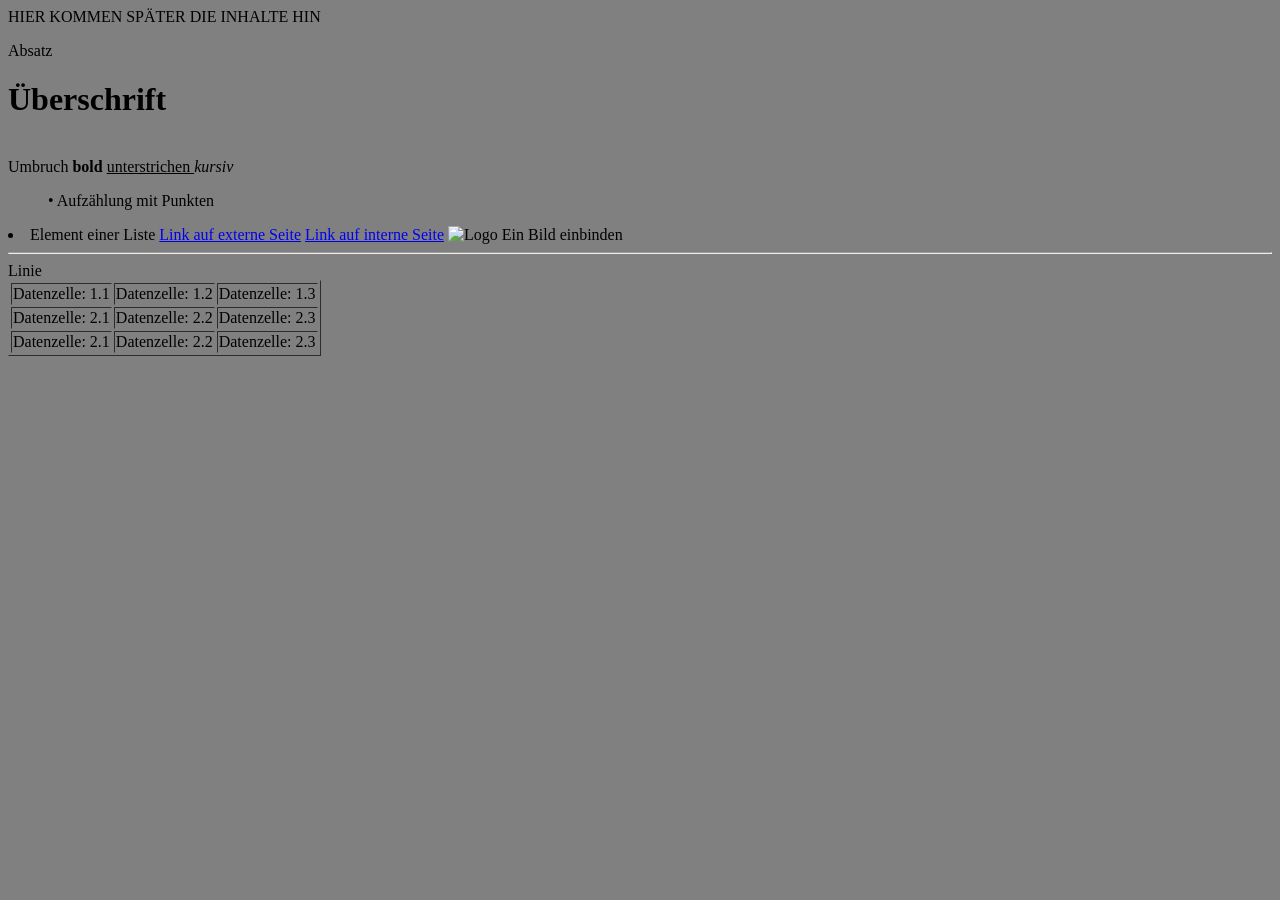
==== views/index.html @ a82599ca "logo eingebunden" ====
<!DOCTYPE html PUBLIC "-//W3C//DTD HTML 4.1 Transitional//EN">
<html>
  <head>
    <title>Bewerbungshomepage</title>
    <meta name="AUTHOR" content="Emilia Kornas">
    <meta name="COPYRIGHT" content="Copyright (c) 2025 by Emilia Kornas">
    <meta name="ROBOTS" content="INDEX, FOLLOW">
    <meta name="DESCRIPTION" content="Dies ist die Polnische Küche von Emilia Kornas">
    <meta name ="KEYWORDS" content ="Polnische küche, Emilia Kornas, Rezept">
    <meta http-equiv="X-UA-Compatible" content="IE=edge" />
    <meta name="viewport" content="width=device-width, initial-scale=1" />
    <!-- import the webpage's stylesheet -->
    <link rel="stylesheet" href="/style.css" />
    <!-- import the webpage's javascript file -->
    <script src="/script.js" defer></script>
  </head>
  <body>
   <div id="kopfbereich"></div>
    <!-- Ende kopfbereich -->

    <div id="navibereich"></div>
    <!-- Ende navibereich -->
    
    <div id="textbereich">
       <div class="content-block">
            HIER KOMMEN SPÄTER DIE INHALTE HIN
       </div><!-- Ende content-block -->
    </div><!-- Ende textbereich -->

      <div id="fussbereich"></div>
    <!-- Ende fussbereich -->

    <div id="newsbereich"></div>
    <!-- Ende newsbereich -->
  </body>
</html>
<!DOCTYPE HTML PUBLIC "-//W3C//DTD HTML 4.1 Transitional//EN">
<HTML>
<HEAD>
<TITLE>Bewerbungshomepage</TITLE>
<META NAME="AUTHOR" CONTENT="Michael Otto">
<META NAME="COPYRIGHT" CONTENT="Copyright (c) 2021 by Michael Otto">
<META NAME="ROBOTS" CONTENT="INDEX, FOLLOW">
<META NAME="DESCRIPTION" CONTENT="Bewerbungshomepage von Michael Otto">
<META NAME ="KEYWORDS" CONTENT ="Bewerbungshomepage, Michael Otto,
Bewerbung">
<!-- import the webpage's stylesheet -->
<link rel="stylesheet" href="/style.css" />
</HEAD>
<BODY>
		<div id="kopfbereich">
		</div> <!-- Ende kopfbereich -->

		<div id="navibereich">
		</div> <!-- Ende navibereich -->

		<div id="textbereich">
		</div> <!-- Ende textbereich -->

		<div id="newsbereich">
		</div> <!-- Ende newsbereich -->

		<div id="fussbereich">
		</div> <!-- Ende fussbereich -->
</BODY>
</HTML>
<body bgcolor="grey">

<p>Absatz</p>

<h1>Überschrift</h1>

<br>	Umbruch

<b> bold </b>

<u> unterstrichen </u>

<i> kursiv </i>

<ul>•	Aufzählung mit Punkten</ul>

<li>	Element einer Liste

<a href="www.google.de" target="_blank">Link auf externe Seite</a>


<a href="news.htm" target="_self">Link auf interne Seite</a> 

<img alt="Logo" width="200" src="logo.jpg">	Ein Bild einbinden

<hr>	Linie

<table border=1>
<tr>
 <td>Datenzelle: 1.1 </td>
 <td>Datenzelle: 1.2 </td>
 <td>Datenzelle: 1.3 </td>
</tr>
<tr>
 <td>Datenzelle: 2.1 </td>
 <td>Datenzelle: 2.2 </td>
 <td>Datenzelle: 2.3 </td>
</tr>
<tr>
 <td>Datenzelle: 2.1 </td>
 <td>Datenzelle: 2.2 </td>
 <td>Datenzelle: 2.3 </td>
</tr>
</table>
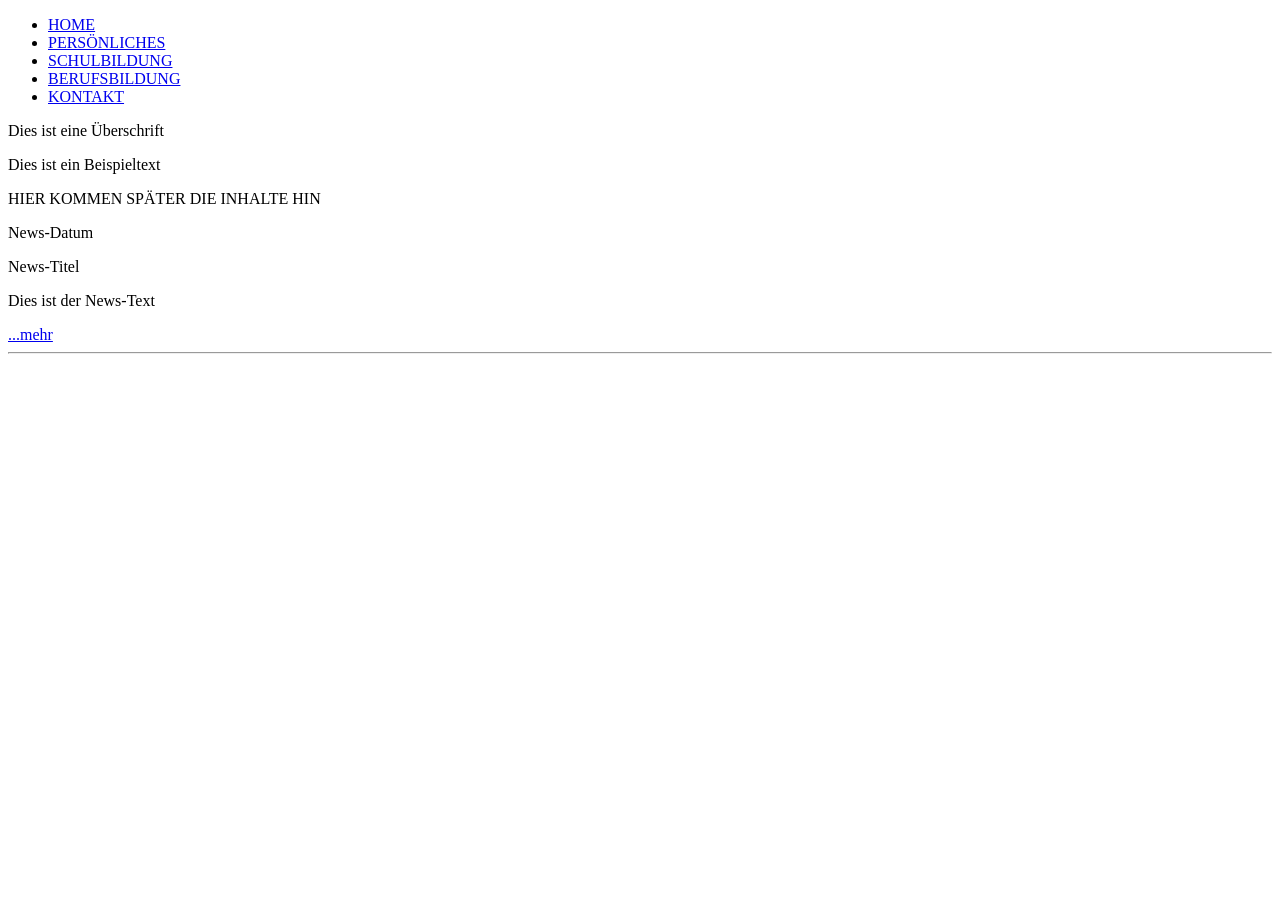
==== commit 33f1fa49: "einbinden" ====
--- a/views/index.html
+++ b/views/index.html
@@ -1,110 +1,62 @@
 <!DOCTYPE html PUBLIC "-//W3C//DTD HTML 4.1 Transitional//EN">
 <html>
-  <head>
-    <title>Bewerbungshomepage</title>
-    <meta name="AUTHOR" content="Emilia Kornas">
-    <meta name="COPYRIGHT" content="Copyright (c) 2025 by Emilia Kornas">
-    <meta name="ROBOTS" content="INDEX, FOLLOW">
-    <meta name="DESCRIPTION" content="Dies ist die Polnische Küche von Emilia Kornas">
-    <meta name ="KEYWORDS" content ="Polnische küche, Emilia Kornas, Rezept">
-    <meta http-equiv="X-UA-Compatible" content="IE=edge" />
-    <meta name="viewport" content="width=device-width, initial-scale=1" />
-    <!-- import the webpage's stylesheet -->
-    <link rel="stylesheet" href="/style.css" />
-    <!-- import the webpage's javascript file -->
+<head>
+  <title>Polnische Küche</title>
+  <meta name="AUTHOR" content="Emilia Kornas">
+  <meta name="COPYRIGHT" content="Copyright (c) 2025 by Emilia Kornas">
+  <meta name="ROBOTS" content="INDEX, FOLLOW">
+  <meta name="DESCRIPTION" content="Dies ist die Polnische Küche von Emilia Kornas">
+  <meta name="KEYWORDS" content="Polnische küche, Emilia Kornas, Rezept">
+  <meta http-equiv="X-UA-Compatible" content="IE=edge" />
+  <meta name="viewport" content="width=device-width, initial-scale=1" />
+  <!-- import the webpage's stylesheet -->
+  <link rel="stylesheet" href="/style.css" />
+  <!-- import the webpage's javascript file -->
+  <script src="/script.js" defer></script>
+     <!-- Einbindung der Javascript-Bibliothek JQUERY von GOOGLE -->
+   <script src="https://ajax.googleapis.com/ajax/libs/jquery/1.10.2/jquery.min.js"></script>
+
+</head>
     <script src="/script.js" defer></script>
+     <!-- import the webpage's fonts -->
+    <link rel="stylesheet" href="/fonts.css" />
   </head>
+
   <body>
-   <div id="kopfbereich"></div>
-    <!-- Ende kopfbereich -->
+  <div id="kopfbereich"></div>
+  <!-- Ende kopfbereich -->
 
-    <div id="navibereich"></div>
-    <!-- Ende navibereich -->
-    
-    <div id="textbereich">
-       <div class="content-block">
-            HIER KOMMEN SPÄTER DIE INHALTE HIN
-       </div><!-- Ende content-block -->
-    </div><!-- Ende textbereich -->
+  <div id="navibereich">
+<ul id="nav" class="naviformat mainnav">
+<li><a id="main_menu_item_home" class="" href="index.html">HOME</a></li>
+<li><a id="main_menu_item_daten" class="" href="daten.html">PERSÖNLICHES</a></li>
+<li><a id="main_menu_item_schulbildung" class="" href="schulbildung.html">SCHULBILDUNG</a></li>
+<li><a id="main_menu_item_berufsbildung" class="" href="berufsbildung.html">BERUFSBILDUNG</a></li>
+<li><a id="main_menu_item_kontakt" class="" href="kontakt.html">KONTAKT</a></li>
+</ul>
+  </div>
+  <!-- Ende navibereich -->
 
-      <div id="fussbereich"></div>
-    <!-- Ende fussbereich -->
+  <div id="textbereich">
+    <div class="content-block">
+      <p class="title">Dies ist eine Überschrift</p> 
+	       <p>Dies ist ein Beispieltext</p>
+      HIER KOMMEN SPÄTER DIE INHALTE HIN
+    </div><!-- Ende content-block -->
+  </div><!-- Ende textbereich -->
 
-    <div id="newsbereich"></div>
-    <!-- Ende newsbereich -->
-  </body>
-</html>
-<!DOCTYPE HTML PUBLIC "-//W3C//DTD HTML 4.1 Transitional//EN">
-<HTML>
-<HEAD>
-<TITLE>Bewerbungshomepage</TITLE>
-<META NAME="AUTHOR" CONTENT="Michael Otto">
-<META NAME="COPYRIGHT" CONTENT="Copyright (c) 2021 by Michael Otto">
-<META NAME="ROBOTS" CONTENT="INDEX, FOLLOW">
-<META NAME="DESCRIPTION" CONTENT="Bewerbungshomepage von Michael Otto">
-<META NAME ="KEYWORDS" CONTENT ="Bewerbungshomepage, Michael Otto,
-Bewerbung">
-<!-- import the webpage's stylesheet -->
-<link rel="stylesheet" href="/style.css" />
-</HEAD>
-<BODY>
-		<div id="kopfbereich">
-		</div> <!-- Ende kopfbereich -->
+  <div id="fussbereich"></div>
+  <!-- Ende fussbereich -->
 
-		<div id="navibereich">
-		</div> <!-- Ende navibereich -->
-
-		<div id="textbereich">
-		</div> <!-- Ende textbereich -->
-
-		<div id="newsbereich">
-		</div> <!-- Ende newsbereich -->
-
-		<div id="fussbereich">
-		</div> <!-- Ende fussbereich -->
-</BODY>
-</HTML>
-<body bgcolor="grey">
-
-<p>Absatz</p>
-
-<h1>Überschrift</h1>
-
-<br>	Umbruch
-
-<b> bold </b>
-
-<u> unterstrichen </u>
-
-<i> kursiv </i>
-
-<ul>•	Aufzählung mit Punkten</ul>
-
-<li>	Element einer Liste
-
-<a href="www.google.de" target="_blank">Link auf externe Seite</a>
-
-
-<a href="news.htm" target="_self">Link auf interne Seite</a> 
-
-<img alt="Logo" width="200" src="logo.jpg">	Ein Bild einbinden
-
-<hr>	Linie
-
-<table border=1>
-<tr>
- <td>Datenzelle: 1.1 </td>
- <td>Datenzelle: 1.2 </td>
- <td>Datenzelle: 1.3 </td>
-</tr>
-<tr>
- <td>Datenzelle: 2.1 </td>
- <td>Datenzelle: 2.2 </td>
- <td>Datenzelle: 2.3 </td>
-</tr>
-<tr>
- <td>Datenzelle: 2.1 </td>
- <td>Datenzelle: 2.2 </td>
- <td>Datenzelle: 2.3 </td>
-</tr>
-</table>
+  <div id="newsbereich">
+    <div class = ”teaser”>
+                                          <p class = ”teaser_date”>News-Datum</p>
+                                          <p class = ”teaser_title”>News-Titel</p>
+                                          <p class = ”teaser_text”>Dies ist der News-Text</p>
+                                 <a href = ”berufsbildung.html” class=“teaser_link“>...mehr</a>
+                                 <hr class=“teaser_border“>
+                             </div>
+  </div>
+  <!-- Ende newsbereich -->
+</body>
+</html>
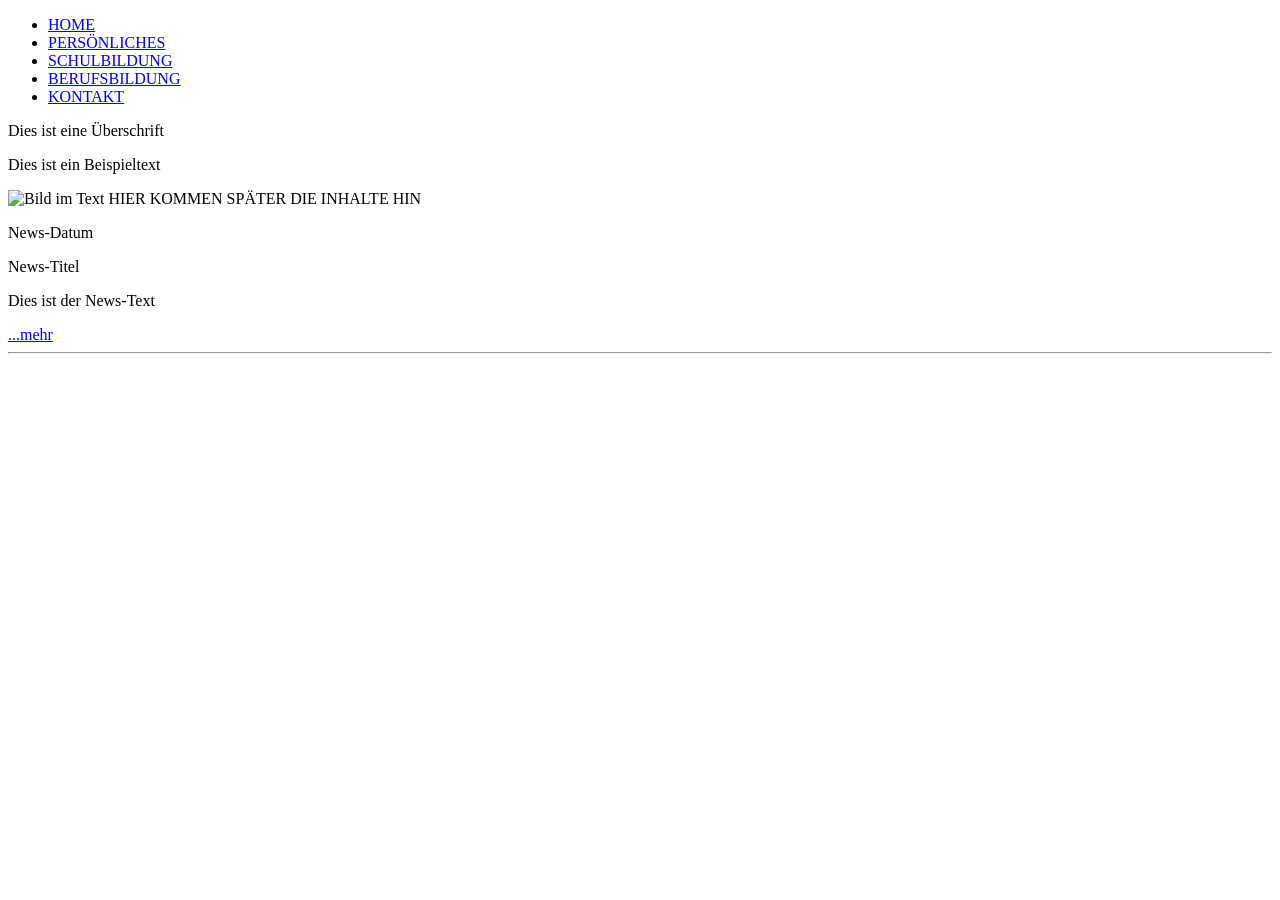
==== commit e0f6e5f0: "einbinden" ====
--- a/views/index.html
+++ b/views/index.html
@@ -25,6 +25,8 @@
   <body>
   <div id="kopfbereich"></div>
   <!-- Ende kopfbereich -->
+<div id="logobereich">
+         </div> <!-- Ende logobereich -->
 
   <div id="navibereich">
 <ul id="nav" class="naviformat mainnav">
@@ -41,6 +43,7 @@
     <div class="content-block">
       <p class="title">Dies ist eine Überschrift</p> 
 	       <p>Dies ist ein Beispieltext</p>
+         <img src="bild-name.png" class="text-image-left" alt="Bild im Text">
       HIER KOMMEN SPÄTER DIE INHALTE HIN
     </div><!-- Ende content-block -->
   </div><!-- Ende textbereich -->
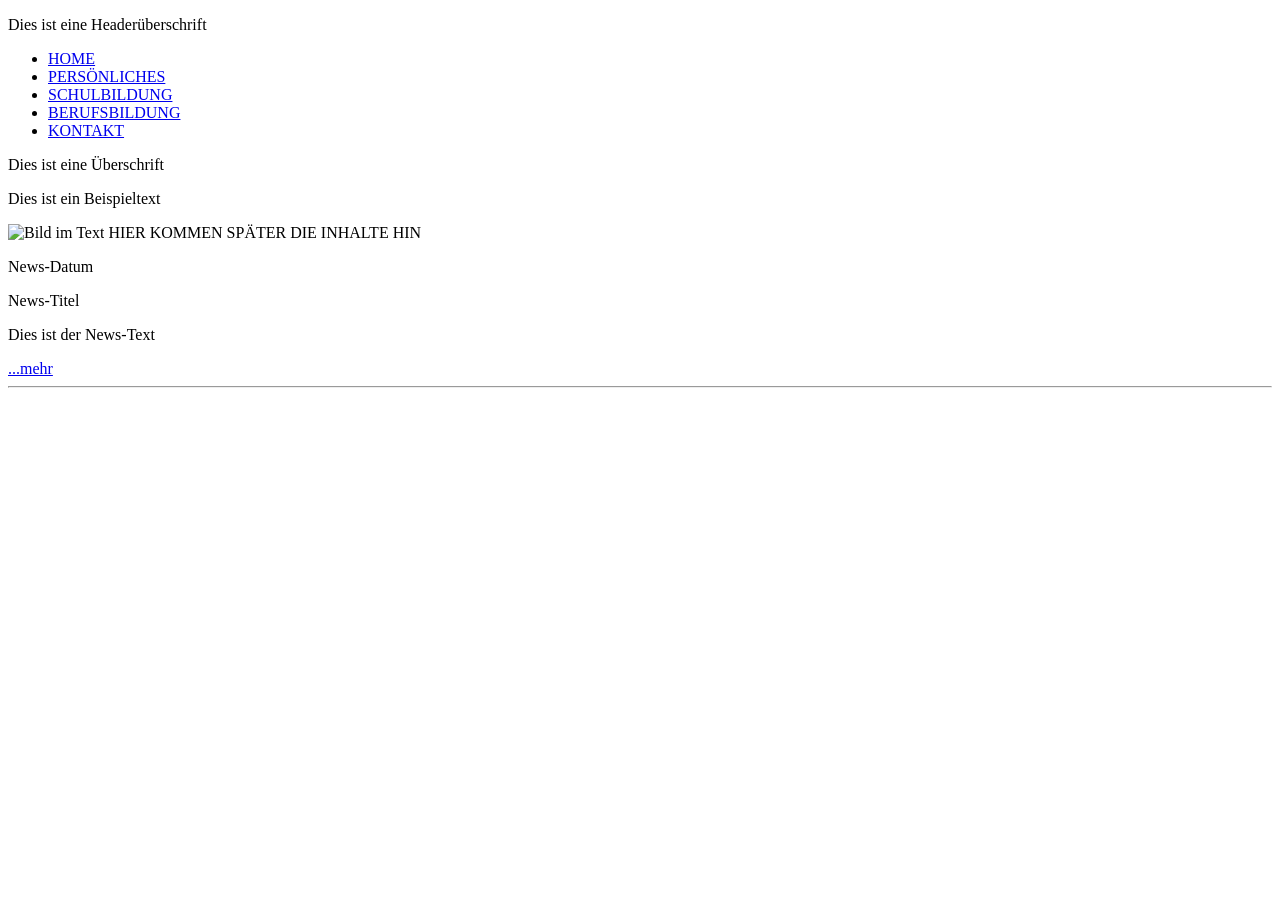
==== commit 79756fe9: "einbinden" ====
--- a/views/index.html
+++ b/views/index.html
@@ -24,9 +24,10 @@
 
   <body>
   <div id="kopfbereich"></div>
+  <p class=“polnische-Küche“>Dies ist eine Headerüberschrift</p>
+
   <!-- Ende kopfbereich -->
-<div id="logobereich">
-         </div> <!-- Ende logobereich -->
+<div id="logobereich"></div> <!-- Ende logobereich -->
 
   <div id="navibereich">
 <ul id="nav" class="naviformat mainnav">
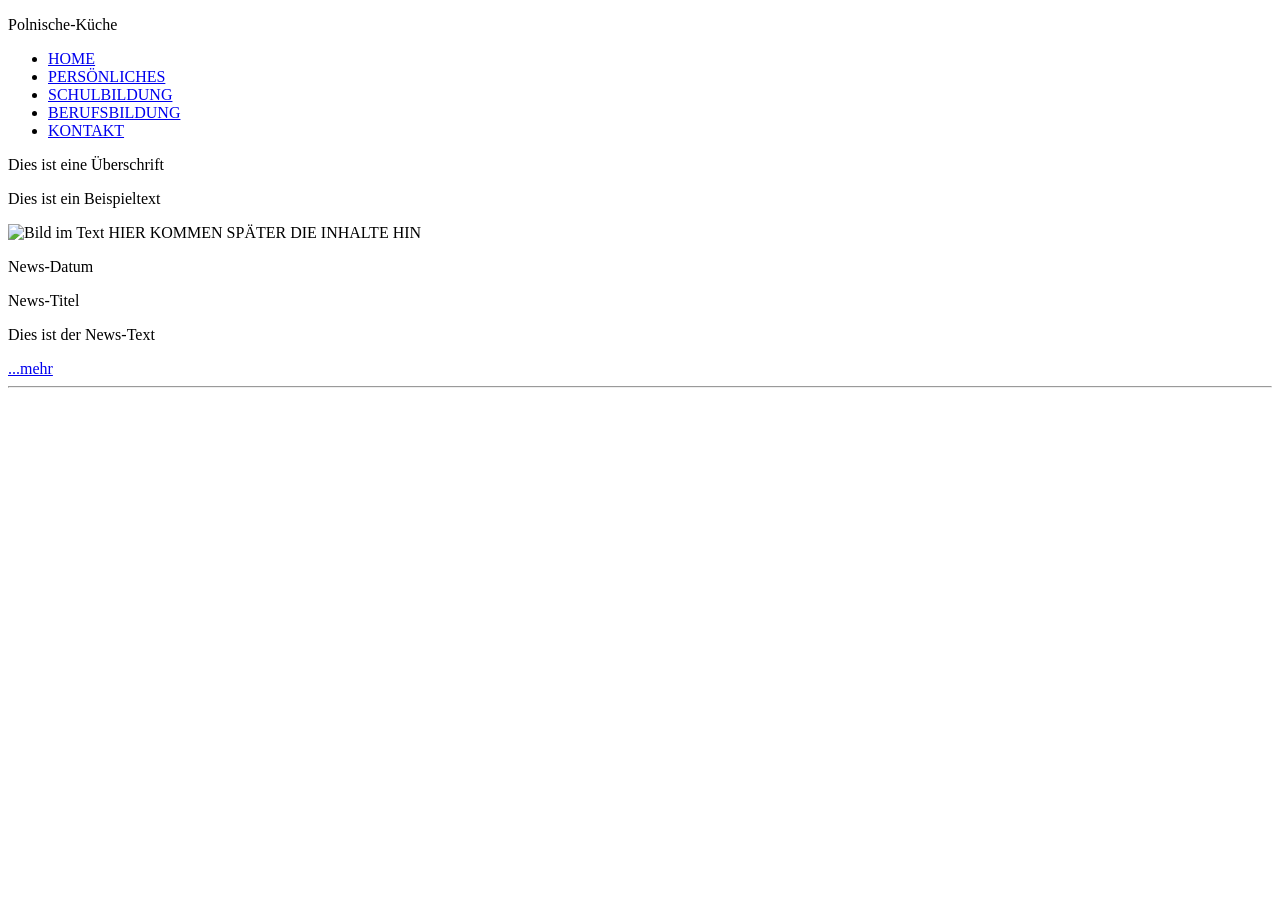
==== commit dd62f4f1: "einbinden" ====
--- a/views/index.html
+++ b/views/index.html
@@ -23,8 +23,12 @@
   </head>
 
   <body>
-  <div id="kopfbereich"></div>
-  <p class=“polnische-Küche“>Dies ist eine Headerüberschrift</p>
+  <div id="kopfbereich">
+
+<p class="header-title">Polnische-Küche</p>
+
+  </div>
+  
 
   <!-- Ende kopfbereich -->
 <div id="logobereich"></div> <!-- Ende logobereich -->
@@ -39,7 +43,6 @@
 </ul>
   </div>
   <!-- Ende navibereich -->
-
   <div id="textbereich">
     <div class="content-block">
       <p class="title">Dies ist eine Überschrift</p> 
@@ -48,19 +51,16 @@
       HIER KOMMEN SPÄTER DIE INHALTE HIN
     </div><!-- Ende content-block -->
   </div><!-- Ende textbereich -->
-
-  <div id="fussbereich"></div>
+  <div id="newsbereich">
+ <div class = ”teaser”>
+  <p class = ”teaser_date”>News-Datum</p>
+ <p class = ”teaser_title”>News-Titel</p>
+  <p class = ”teaser_text”>Dies ist der News-Text</p>
+ <a href = ”berufsbildung.html” class=“teaser_link“>...mehr</a>
+ <hr class=“teaser_border“>
+  </div>
+  <div <!-- Ende newsbereich -->
+   <div id="fussbereich"></div>
   <!-- Ende fussbereich -->
-
-  <div id="newsbereich">
-    <div class = ”teaser”>
-                                          <p class = ”teaser_date”>News-Datum</p>
-                                          <p class = ”teaser_title”>News-Titel</p>
-                                          <p class = ”teaser_text”>Dies ist der News-Text</p>
-                                 <a href = ”berufsbildung.html” class=“teaser_link“>...mehr</a>
-                                 <hr class=“teaser_border“>
-                             </div>
-  </div>
-  <!-- Ende newsbereich -->
 </body>
 </html>
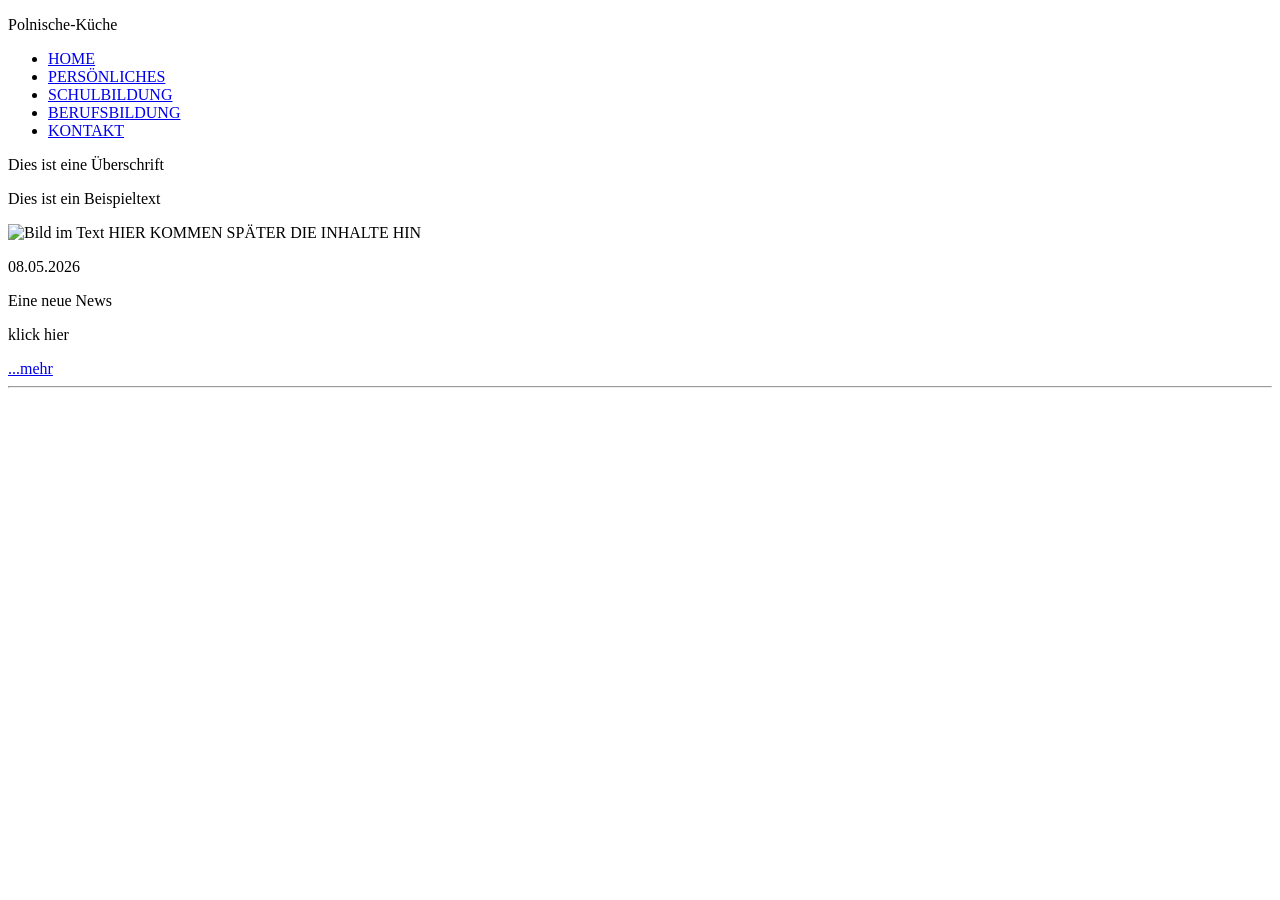
==== commit 5d4aff39: "einfügen des news und cms" ====
--- a/views/index.html
+++ b/views/index.html
@@ -51,16 +51,24 @@
       HIER KOMMEN SPÄTER DIE INHALTE HIN
     </div><!-- Ende content-block -->
   </div><!-- Ende textbereich -->
-  <div id="newsbereich">
- <div class = ”teaser”>
-  <p class = ”teaser_date”>News-Datum</p>
- <p class = ”teaser_title”>News-Titel</p>
-  <p class = ”teaser_text”>Dies ist der News-Text</p>
- <a href = ”berufsbildung.html” class=“teaser_link“>...mehr</a>
- <hr class=“teaser_border“>
-  </div>
-  <div <!-- Ende newsbereich -->
-   <div id="fussbereich"></div>
-  <!-- Ende fussbereich -->
-</body>
+
+    <div id="newsbereich">
+    <div id="fussbereich"></div> <!-- Ende fussbereich -->
+       <script>
+    $( window ).on( "load", function() { 
+       load_content('navibereich', 'content-navi.html');
+       load_content('newsbereich', 'content-news.html');
+       load_content('fussbereich', 'content-footer.html');
+       load_content('kopfbereich', 'content-header.html');
+    });
+  </script>
+       <div class = ”teaser”>
+           <p class = ”teaser_date”>08.05.2026</p>
+           <p class = ”teaser_title”>Eine neue News</p>
+           <p class = ”teaser_text”>klick hier </p>
+           <a href = https://www.farb-tabelle.de" class=“teaser_link“>...mehr</a>
+           <hr class=“teaser_border“>
+    </div>
+    <div <!-- Ende newsbereich -->
+ </body>
 </html>
